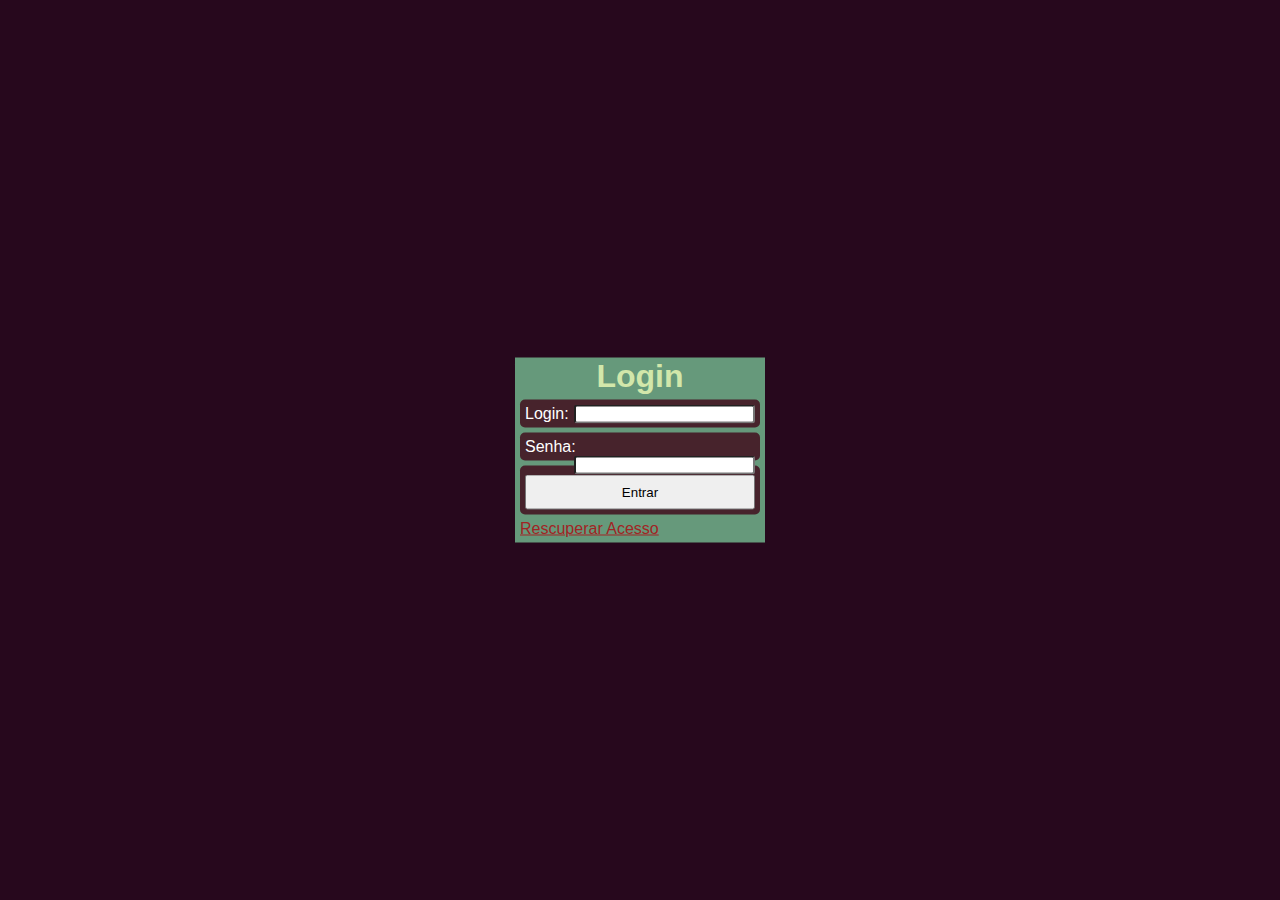
==== index.html @ 0b66b522 "Initial commit" ====
<!DOCTYPE html>
<html lang="pt-BR">
<head>
    <meta charset="UTF-8">
    <meta name="viewport" content="width=device-width, initial-scale=1.0">
    <title>RFSystem-PDV</title>
    <link rel="stylesheet" href="estilos/index.css">
</head>
<body>
    <main>
        <form action="">
            <div id="text_login" class="text_login">
                <h1>Login</h1>
            </div>

            <div id="container_login" class="container_login" >
              <p>
                <label for="login">Login:</label>
                <input type="text" name="login" id="login">
              </p>
              <p>
                <label for="senha">Senha:</label>
                <input type="password" name="senha" id="senha">
              </p>
              <p id="btn">
              <button id="btn_entrar" type="submit">Entrar</button>
              </p>
            </div>
            <div id="text_recuperar" class="text_recuperar icone">
                <p id="rec">Rescuperar Acesso
                </p>
            </div>
        </form>
            
    </main>
    <section id="secao_recuperar" class="secao_recuperar">
        <div id="div_recuperar" class="div_recuperar" >
            <p>
                <input type="email" name="email_cadastrado" id="email_cadastrado" placeholder="Insira o email cadastrado">
            </p>
            <p>
                <input type="text" name="cpf_cadastrado" id="cpf_cadastrado" placeholder="Insira o cpf cadastrado">
            </p>
            <p>
                <button type="submit">Enviar</button>
            </p>
            <p>Caso isso não resolva seu problema <a href="">Clique aqui!</a> para falar com o suporte</p>
        </div>
        <div id="fechar_recuperar">
            <p id="text_fechar" class="text_fechar">Fechar</p>
        </div>
    </section>
    <script src="scripts/index.js"></script>
</body>
</html>
---- estilos/index.css ----
@charset "UTF-8";
*{
    padding: 0px;
    margin: 0px;
    font-family: Arial, Helvetica, sans-serif;
}
body{
    width: 100vw;
    height: 100vh;
    background-color: #27081d;
}
main{
    
    position: absolute;
    top: 50%;
    left: 50%;
    transform: translate(-50%,-50%);
    background-color: #66997b;
    width: 250px;
}
#text_login{
    text-align: center;
    color: #d2e7aa;
}
#container_login > p{
    color: white;
    background-color: #47232c;
margin: 5px;
padding: 5px;
border-radius: 5px;
}

#container_login > p > input{
    float: right;
    border-radius: 3px;
}
#container_login >p#btn{
    text-align: center;
    
}
#container_login > p#btn > #btn_entrar{
    width: 230px;
    height: 35px;
}
#container_login > p#btn > #btn_entrar:hover{
    background-color: #a4ca8b;
}
#container_login > p#btn > #btn_entrar:active{
    background-color: #718a60;
}
#text_recuperar{
    color: rgb(161, 36, 36);
    margin: 5px;
    text-decoration: underline;
}
#text_recuperar:hover{
    color: rgb(122, 28, 28);
}
#secao_recuperar{
    position: absolute;
    top: 50%;
    left: 50%;
    transform: translate(-50%,-50%);
    background-color: #66997b;
    width: 250px;
    border-radius: 5px; 
    transition: all 0.2s;
    z-index: -1;
}
#div_recuperar > p{
    margin: 5px;
    text-align: center;
}
#div_recuperar > p > input{
    font-size: 1.1em;
    cursor: pointer;
}
#div_recuperar > p > button{
    font-size: 1.3em;
    cursor: pointer;
}
#text_fechar{
    text-align: center;
    color: rgb(150, 39, 39);
    font-size: 1.3em;
    cursor: pointer;
}
.evento_seta{
    top: 76% !important;
    transition: all 0.2s !important;
    z-index: 0 !important;
   }
@media screen and (min-width:360px) and (max-width:374px) {
    .evento_seta{
     top: 73% !important;
     z-index: 0 !important;
    }
}
@media screen and (min-width: 375px) and (min-height: 667px) and (max-height: 811px) {
    .evento_seta{
        top: 75% !important;
        z-index: 0 !important;
       }
}
@media screen and (min-width: 375px) and (min-height: 812px){
    .evento_seta{
        top: 71% !important;
        z-index: 0 !important;
       }
}
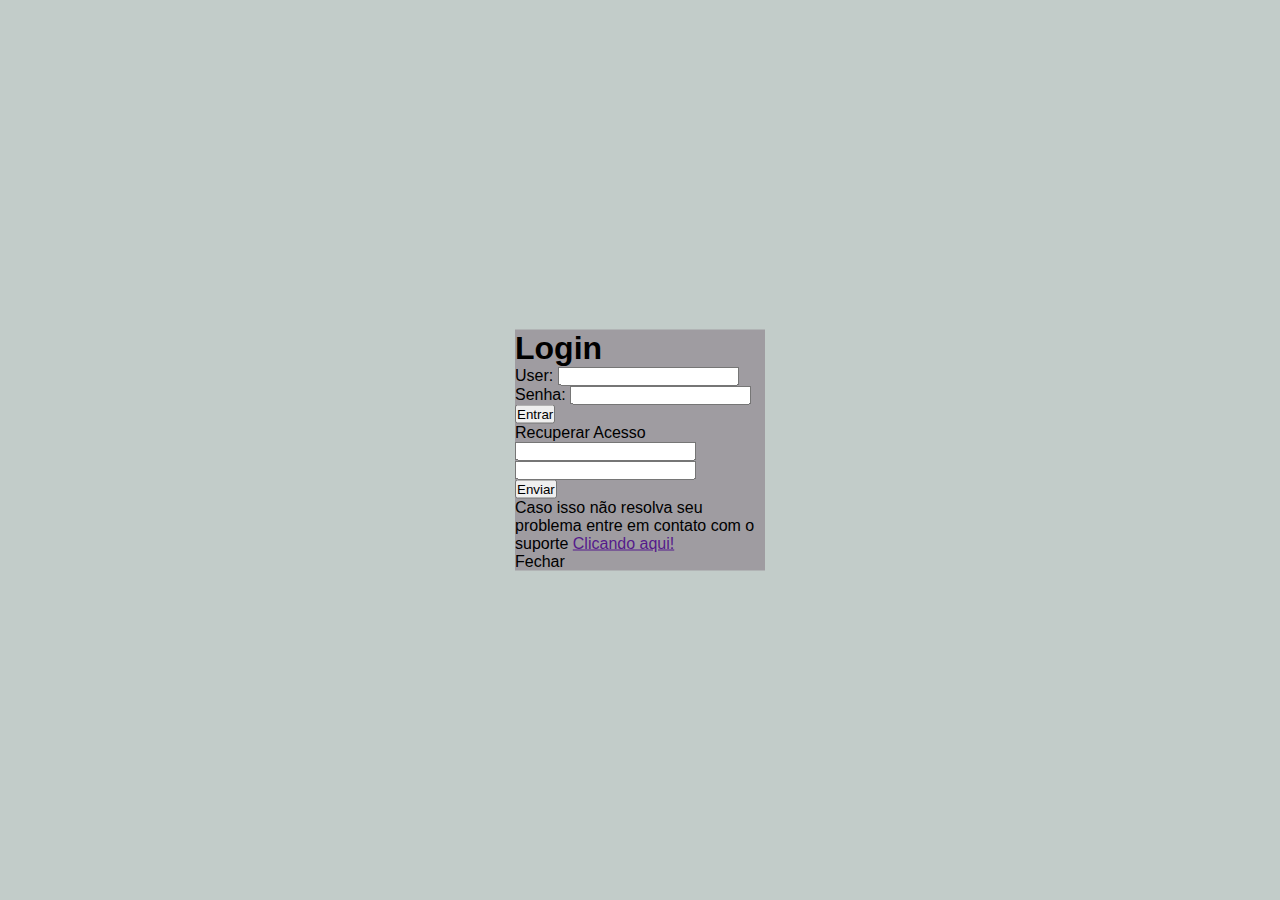
==== commit efeaa017: "submit" ====
--- a/index.html
+++ b/index.html
@@ -9,47 +9,43 @@
 <body>
     <main>
         <form action="">
-            <div id="text_login" class="text_login">
-                <h1>Login</h1>
-            </div>
-
-            <div id="container_login" class="container_login" >
-              <p>
-                <label for="login">Login:</label>
-                <input type="text" name="login" id="login">
-              </p>
-              <p>
-                <label for="senha">Senha:</label>
-                <input type="password" name="senha" id="senha">
-              </p>
-              <p id="btn">
-              <button id="btn_entrar" type="submit">Entrar</button>
-              </p>
-            </div>
-            <div id="text_recuperar" class="text_recuperar icone">
-                <p id="rec">Rescuperar Acesso
-                </p>
-            </div>
-        </form>
-            
-    </main>
-    <section id="secao_recuperar" class="secao_recuperar">
-        <div id="div_recuperar" class="div_recuperar" >
+            <div id="txt-login"><h1>Login</h1></div>
+        
+            <div id="secao_login">
             <p>
-                <input type="email" name="email_cadastrado" id="email_cadastrado" placeholder="Insira o email cadastrado">
+                <label for="iuser">User:</label>
+                <input type="text" name="iuser" id="iuser">
             </p>
             <p>
-                <input type="text" name="cpf_cadastrado" id="cpf_cadastrado" placeholder="Insira o cpf cadastrado">
+                <label for="isenha">Senha:</label>
+                <input type="password" name="isenha" id="isenha">
             </p>
             <p>
-                <button type="submit">Enviar</button>
+             <button type="submit">Entrar</button>
             </p>
-            <p>Caso isso não resolva seu problema <a href="">Clique aqui!</a> para falar com o suporte</p>
-        </div>
-        <div id="fechar_recuperar">
-            <p id="text_fechar" class="text_fechar">Fechar</p>
-        </div>
-    </section>
+            </div>
+            <p>
+                Recuperar Acesso
+            </p>
+        </form>
+       <div id="recuperar_conta">
+        <p>
+            <input type="email" name="iemail" id="iemail">
+        </p>
+        <p>
+            <input type="text" name="icpf" id="icpf">
+        </p>
+        <p>
+            <button type="submit">Enviar</button>
+        </p>
+        <p>
+            Caso isso não resolva seu problema entre em contato com o suporte <a href="">Clicando aqui!</a>
+        </p>
+        <p>
+            Fechar
+        </p>
+       </div>
+    </main>
     <script src="scripts/index.js"></script>
 </body>
 </html>--- a/estilos/index.css
+++ b/estilos/index.css
@@ -1,110 +1,20 @@
 @charset "UTF-8";
 *{
+    margin: 0px;
     padding: 0px;
-    margin: 0px;
     font-family: Arial, Helvetica, sans-serif;
 }
 body{
+    font-family: Arial, Helvetica, sans-serif;
     width: 100vw;
     height: 100vh;
-    background-color: #27081d;
+    background-color: rgb(194, 204, 201);
 }
 main{
-    
     position: absolute;
+    left: 50%;
     top: 50%;
-    left: 50%;
     transform: translate(-50%,-50%);
-    background-color: #66997b;
+    background-color: rgb(159, 156, 161);
     width: 250px;
-}
-#text_login{
-    text-align: center;
-    color: #d2e7aa;
-}
-#container_login > p{
-    color: white;
-    background-color: #47232c;
-margin: 5px;
-padding: 5px;
-border-radius: 5px;
-}
-
-#container_login > p > input{
-    float: right;
-    border-radius: 3px;
-}
-#container_login >p#btn{
-    text-align: center;
-    
-}
-#container_login > p#btn > #btn_entrar{
-    width: 230px;
-    height: 35px;
-}
-#container_login > p#btn > #btn_entrar:hover{
-    background-color: #a4ca8b;
-}
-#container_login > p#btn > #btn_entrar:active{
-    background-color: #718a60;
-}
-#text_recuperar{
-    color: rgb(161, 36, 36);
-    margin: 5px;
-    text-decoration: underline;
-}
-#text_recuperar:hover{
-    color: rgb(122, 28, 28);
-}
-#secao_recuperar{
-    position: absolute;
-    top: 50%;
-    left: 50%;
-    transform: translate(-50%,-50%);
-    background-color: #66997b;
-    width: 250px;
-    border-radius: 5px; 
-    transition: all 0.2s;
-    z-index: -1;
-}
-#div_recuperar > p{
-    margin: 5px;
-    text-align: center;
-}
-#div_recuperar > p > input{
-    font-size: 1.1em;
-    cursor: pointer;
-}
-#div_recuperar > p > button{
-    font-size: 1.3em;
-    cursor: pointer;
-}
-#text_fechar{
-    text-align: center;
-    color: rgb(150, 39, 39);
-    font-size: 1.3em;
-    cursor: pointer;
-}
-.evento_seta{
-    top: 76% !important;
-    transition: all 0.2s !important;
-    z-index: 0 !important;
-   }
-@media screen and (min-width:360px) and (max-width:374px) {
-    .evento_seta{
-     top: 73% !important;
-     z-index: 0 !important;
-    }
-}
-@media screen and (min-width: 375px) and (min-height: 667px) and (max-height: 811px) {
-    .evento_seta{
-        top: 75% !important;
-        z-index: 0 !important;
-       }
-}
-@media screen and (min-width: 375px) and (min-height: 812px){
-    .evento_seta{
-        top: 71% !important;
-        z-index: 0 !important;
-       }
-}
+}